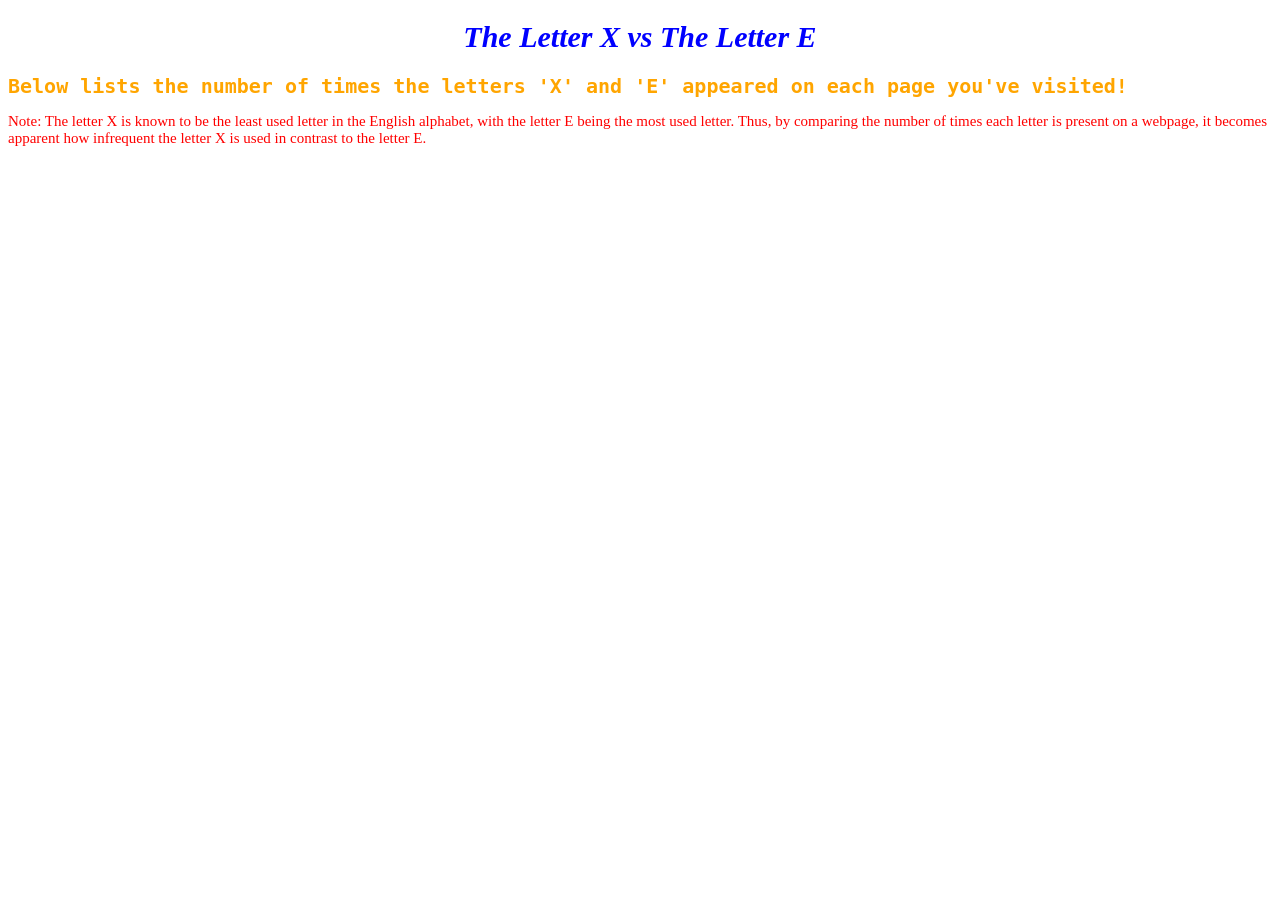
==== Project 1/popup.html @ acffcf6d "Lab Project 1" ====
<!DOCTYPE html>
<html lang="en">
<head>
    <meta charset="UTF-8">
    <meta http-equiv="X-UA-Compatible" content="IE=edge">
    <meta name="viewport" content="width=device-width, initial-scale=1.0">
    <title>Document</title>
    <script src="popup.js" charset="utf-8"></script>
    <link rel="stylesheet" type="text/css" href="style.css">
</head>
<body>
    <h1 id="Title">The Letter X vs The Letter E</h1>

    <h3 id="Sub">Below lists the number of times the letters 'X' and 'E' appeared on each page you've visited!</h3>

    <p id="Message">Note: The letter X is known to be the least used letter in the English alphabet, with the letter E being the most used
        letter. Thus, by comparing the number of times each letter is present on a webpage, it becomes apparent how infrequent the
        letter X is used in contrast to the letter E. 
    </p>
</body>
</html>
---- Project 1/style.css ----
#Title {
    color: blue;
    font-size: 30px;
    text-align: center;
    font-family: cursive;
    font-style: italic;
    font-weight: bold;
}

#Sub {
    color: orange;
    font-size: 20px;
    margin-bottom: 15px;
    font-family: monospace;
}

#Message {
    color: red;
    font-size: 15px;
    font-family: fantasy;
    margin-bottom: 45px;
}

div {
    color: green;
}
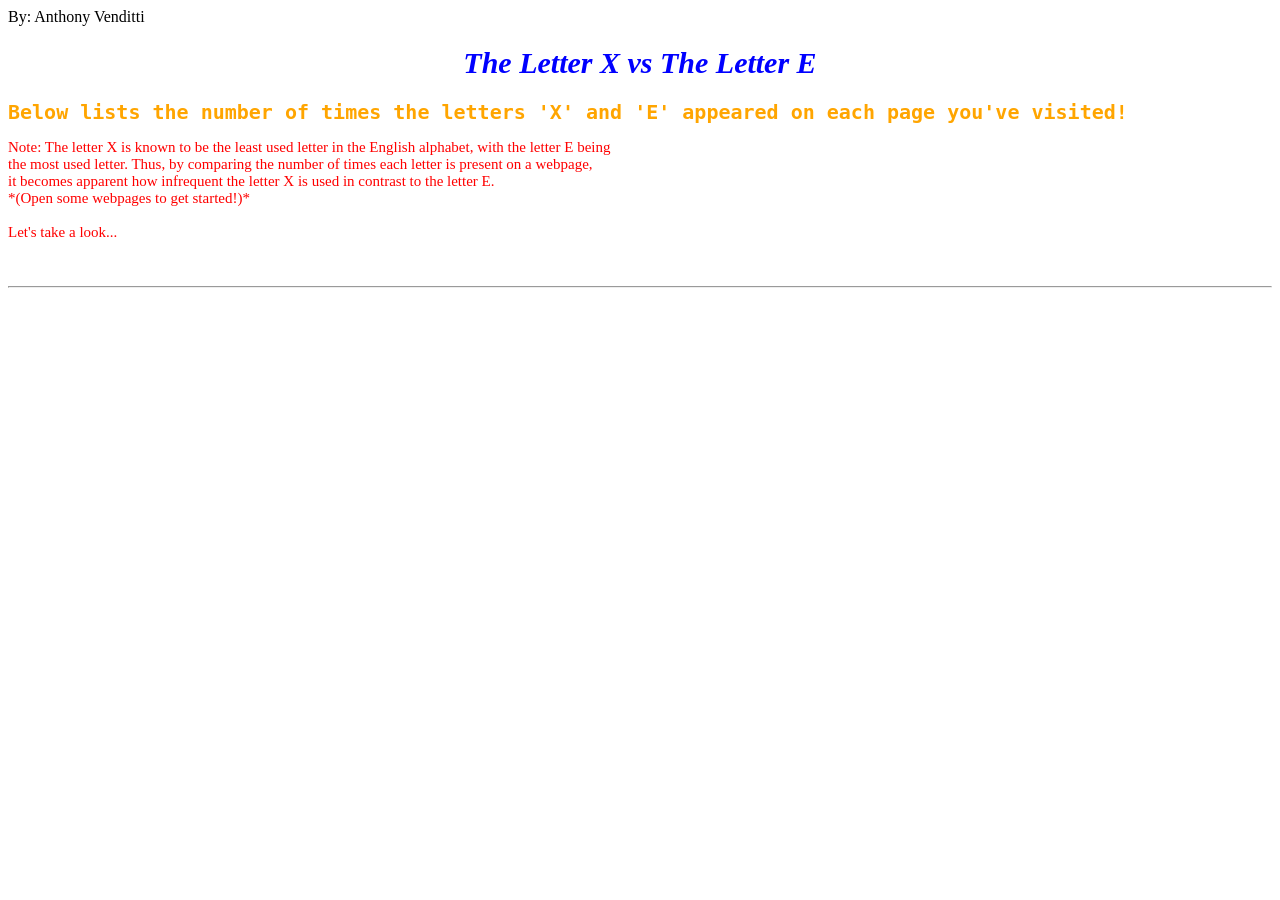
==== commit 17119420: "Update popup.html" ====
--- a/Project 1/popup.html
+++ b/Project 1/popup.html
@@ -7,15 +7,20 @@
     <title>Document</title>
     <script src="popup.js" charset="utf-8"></script>
     <link rel="stylesheet" type="text/css" href="style.css">
+    <header id="name">By: Anthony Venditti</header>
 </head>
 <body>
     <h1 id="Title">The Letter X vs The Letter E</h1>
 
     <h3 id="Sub">Below lists the number of times the letters 'X' and 'E' appeared on each page you've visited!</h3>
 
-    <p id="Message">Note: The letter X is known to be the least used letter in the English alphabet, with the letter E being the most used
-        letter. Thus, by comparing the number of times each letter is present on a webpage, it becomes apparent how infrequent the
-        letter X is used in contrast to the letter E. 
+    <p id="Message">Note: The letter X is known to be the least used letter in the English alphabet, with the letter E being <br>
+        the most used letter. Thus, by comparing the number of times each letter is present on a webpage, <br>
+        it becomes apparent how infrequent the letter X is used in contrast to the letter E. <br>
+        *(Open some webpages to get started!)*<br>
+        <br>
+        Let's take a look...
     </p>
+    <hr>
 </body>
-</html>+</html>
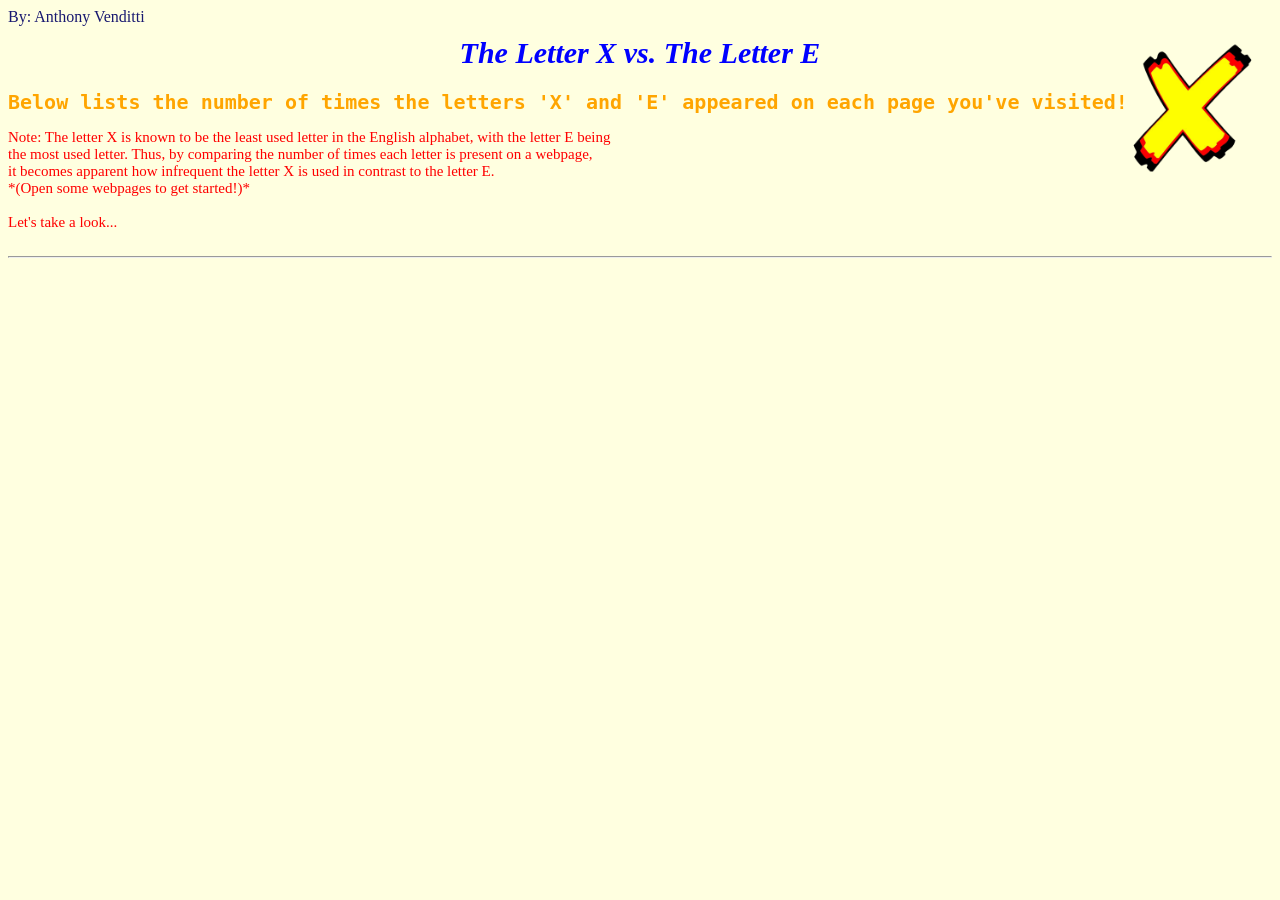
==== commit 59035462: "Update popup.html" ====
--- a/Project 1/popup.html
+++ b/Project 1/popup.html
@@ -4,13 +4,13 @@
     <meta charset="UTF-8">
     <meta http-equiv="X-UA-Compatible" content="IE=edge">
     <meta name="viewport" content="width=device-width, initial-scale=1.0">
-    <title>Document</title>
+    <title>Lens for the Internet</title>
     <script src="popup.js" charset="utf-8"></script>
     <link rel="stylesheet" type="text/css" href="style.css">
     <header id="name">By: Anthony Venditti</header>
 </head>
 <body>
-    <h1 id="Title">The Letter X vs The Letter E</h1>
+    <h1 id="Title">The Letter X vs. The Letter E</h1>
 
     <h3 id="Sub">Below lists the number of times the letters 'X' and 'E' appeared on each page you've visited!</h3>
 
--- a/Project 1/style.css
+++ b/Project 1/style.css
@@ -5,6 +5,7 @@
     font-family: cursive;
     font-style: italic;
     font-weight: bold;
+    margin-top: 10px;
 }
 
 #Sub {
@@ -18,9 +19,24 @@
     color: red;
     font-size: 15px;
     font-family: fantasy;
-    margin-bottom: 45px;
+    margin-bottom: 25px;
+}
+
+#name {
+    color: midnightblue;
 }
 
 div {
     color: green;
+    font-family: Verdana, Geneva, Tahoma, sans-serif;
+    font-size: 13px;
 }
+
+body {
+    background-image: url("X.png");
+    background-color: lightyellow;
+    background-position: right;
+    background-repeat: no-repeat;
+    background-size: 175px;
+    height: 200px;
+}
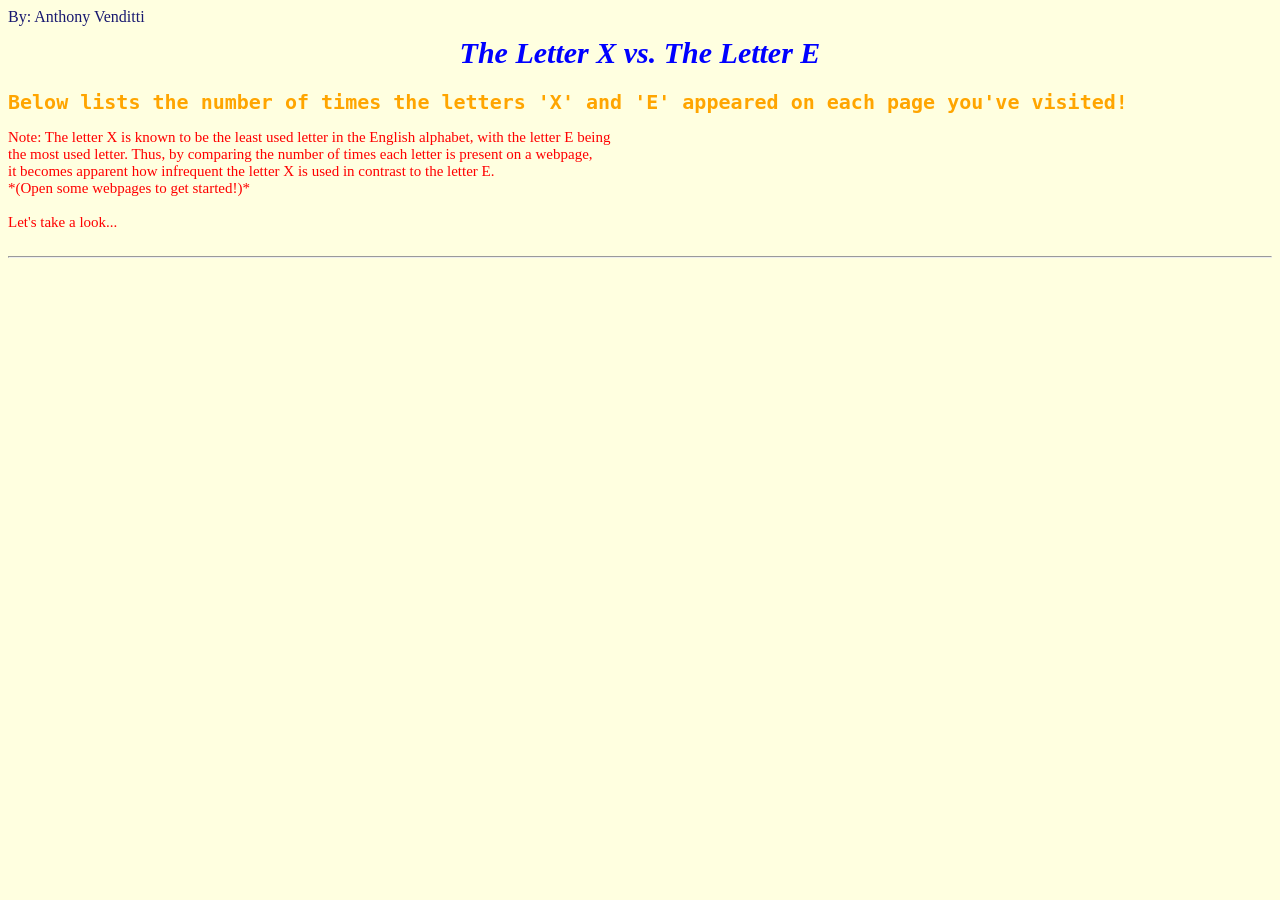
==== commit 01fd015c: "Update popup.html" ====
--- a/Project 1/popup.html
+++ b/Project 1/popup.html
@@ -5,7 +5,7 @@
     <meta http-equiv="X-UA-Compatible" content="IE=edge">
     <meta name="viewport" content="width=device-width, initial-scale=1.0">
     <title>Lens for the Internet</title>
-    <script src="popup.js" charset="utf-8"></script>
+    <script src="js/popup.js" charset="utf-8"></script>
     <link rel="stylesheet" type="text/css" href="style.css">
     <header id="name">By: Anthony Venditti</header>
 </head>
--- a/Project 1/style.css
+++ b/Project 1/style.css
@@ -37,6 +37,6 @@
     background-color: lightyellow;
     background-position: right;
     background-repeat: no-repeat;
-    background-size: 175px;
+    background-size: 200px;
     height: 200px;
 }
